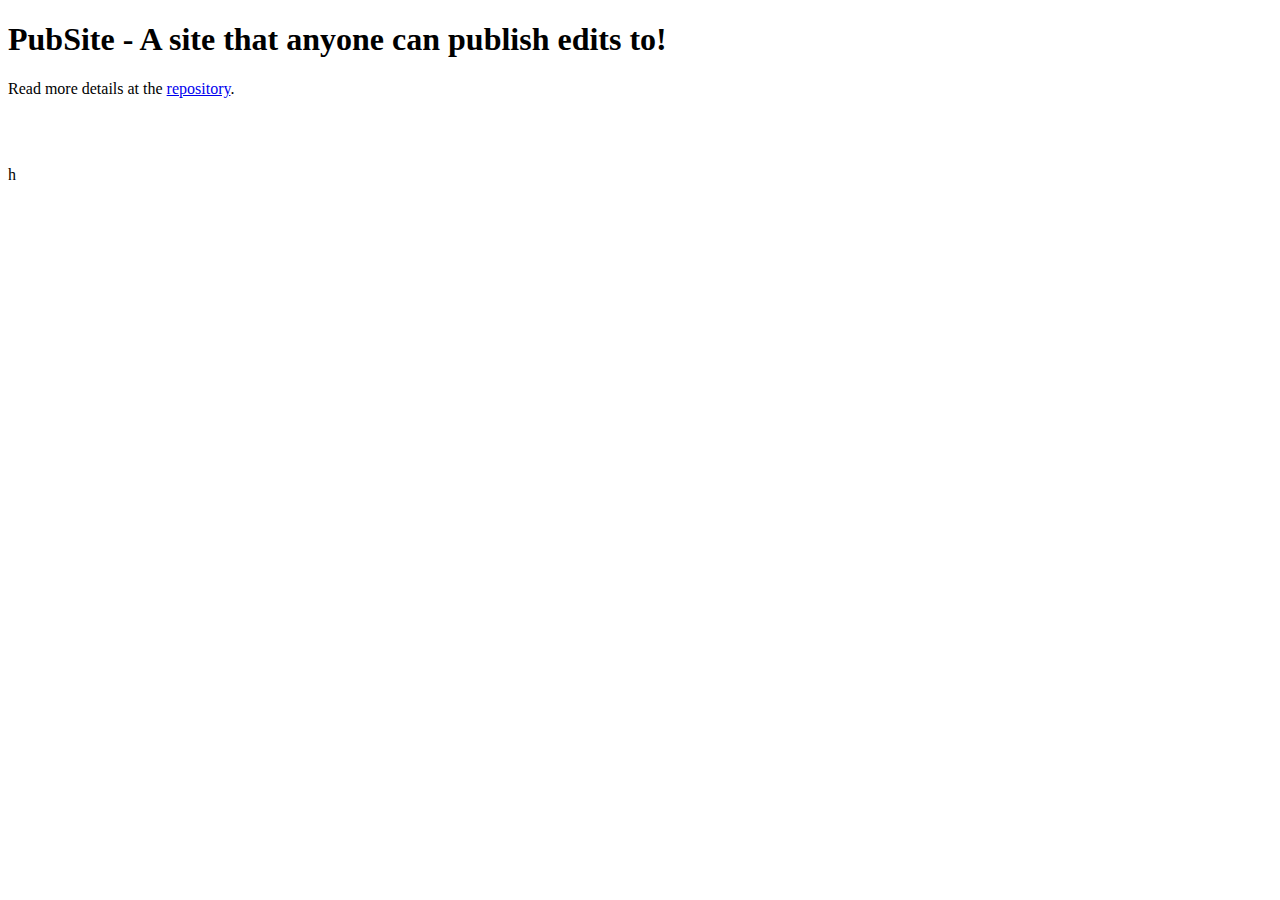
==== index.html @ 2e6f8d7e "h" ====
<!DOCTYPE html>
<html>

<head>
<title>PubSite</title>
<meta name=viewport content="width=device-width, initial-scale=1.0">
<meta name=description content="PubSite - A site that anyone can publish edits to"/>
<link rel=stylesheet href=style.css>
</head>

<body>

<h1>PubSite - A site that anyone can publish edits to!</h1>
<p>Read more details at the <a href=https://github.com/HIDEN64/PubSite>repository</a>.</p>
<br><br>
<p>h</p>
</body>
</html>
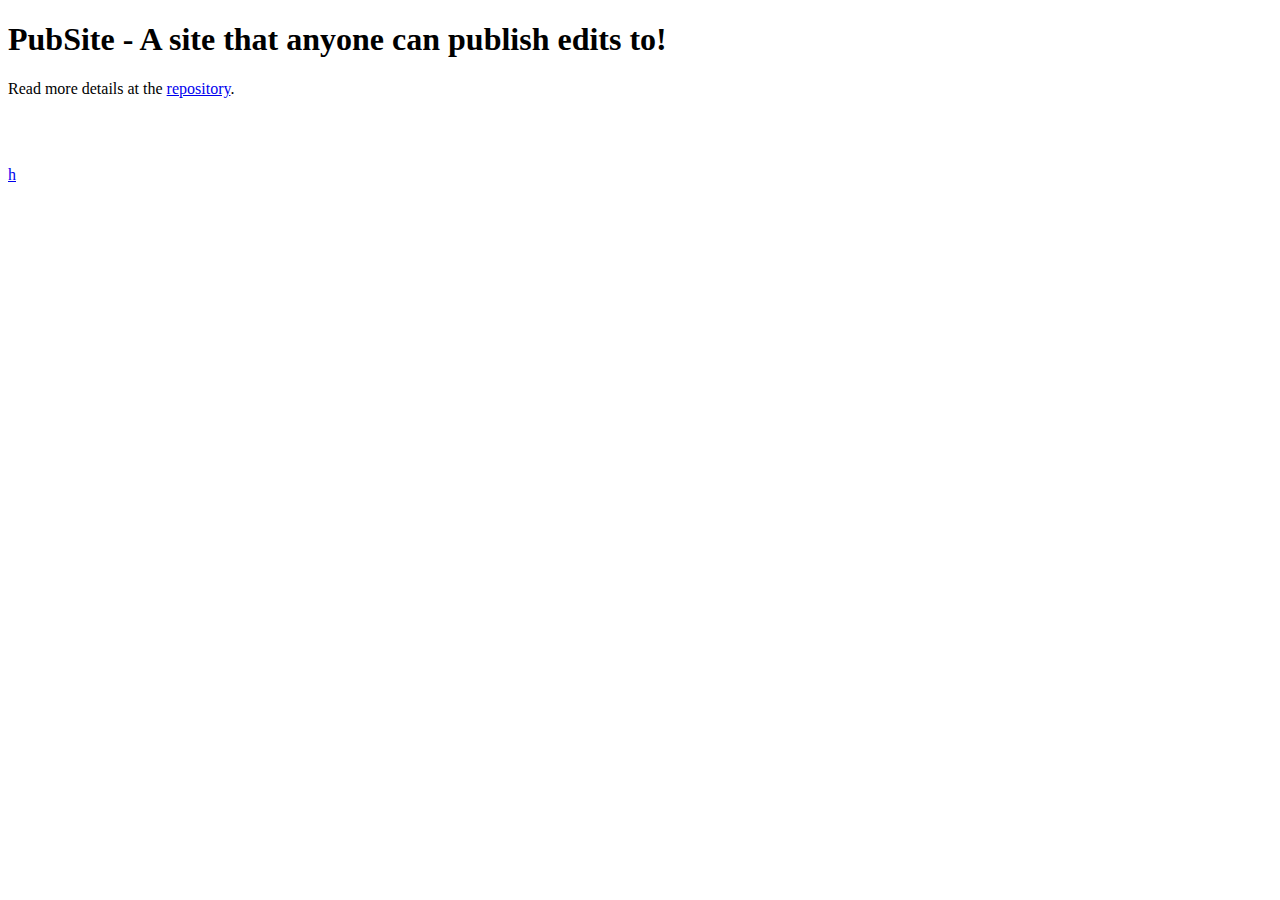
==== commit f9d6abf5: "WHAT H" ====
--- a/index.html
+++ b/index.html
@@ -13,6 +13,6 @@
 <h1>PubSite - A site that anyone can publish edits to!</h1>
 <p>Read more details at the <a href=https://github.com/HIDEN64/PubSite>repository</a>.</p>
 <br><br>
-<p>h</p>
+<p><a href=h.html>h</a></p>
 </body>
 </html>
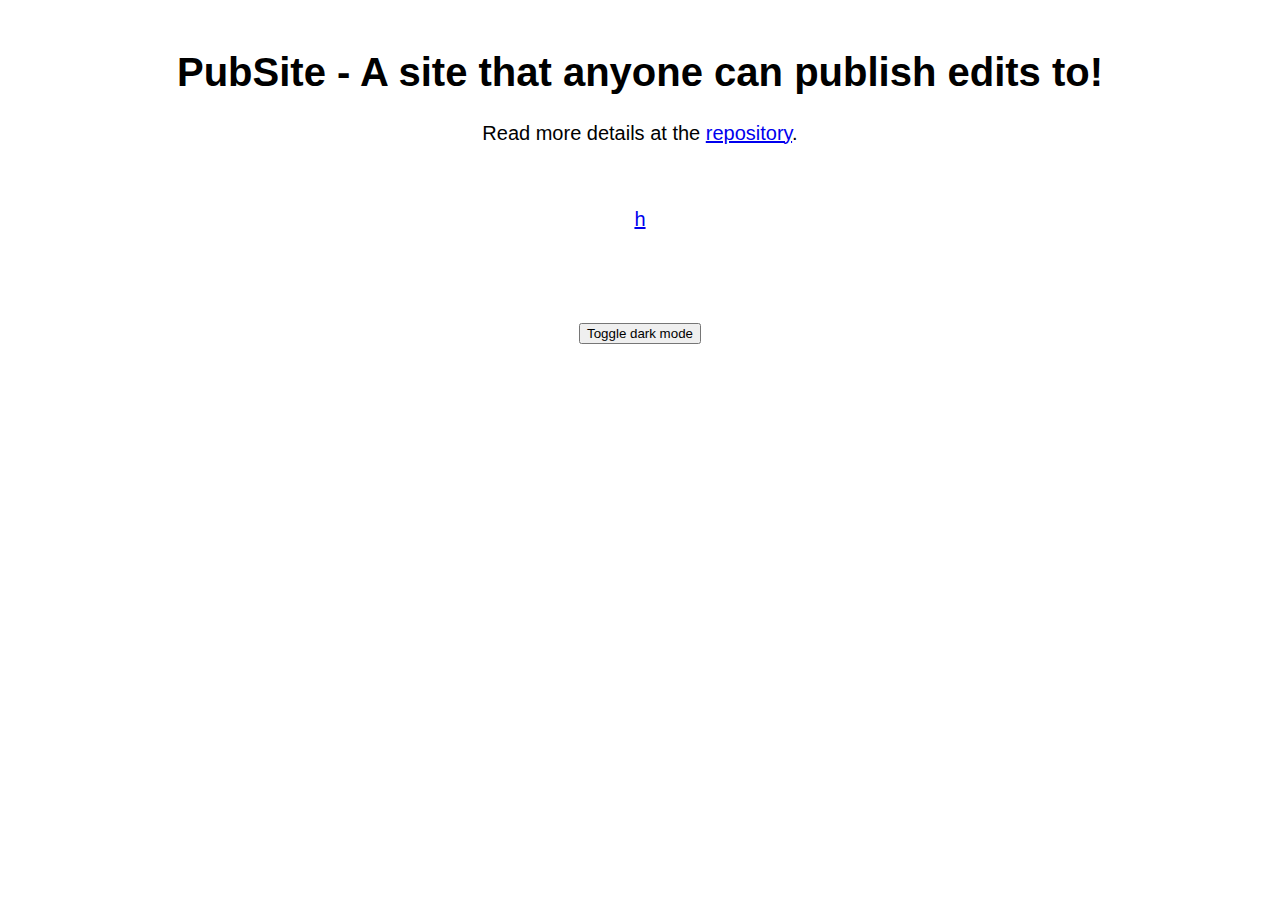
==== commit 034c9890: "jank moment" ====
--- a/index.html
+++ b/index.html
@@ -11,8 +11,20 @@
 <body>
 
 <h1>PubSite - A site that anyone can publish edits to!</h1>
+
 <p>Read more details at the <a href=https://github.com/HIDEN64/PubSite>repository</a>.</p>
-<br><br>
+<br>
 <p><a href=h.html>h</a></p>
+<br><br><br>
+
+<button onclick=toggleDark()>Toggle dark mode</button>
+
+<script>
+function toggleDark() {
+   var element = document.body;
+   element.classList.toggle("dark-mode");
+}
+</script>
+
 </body>
 </html>
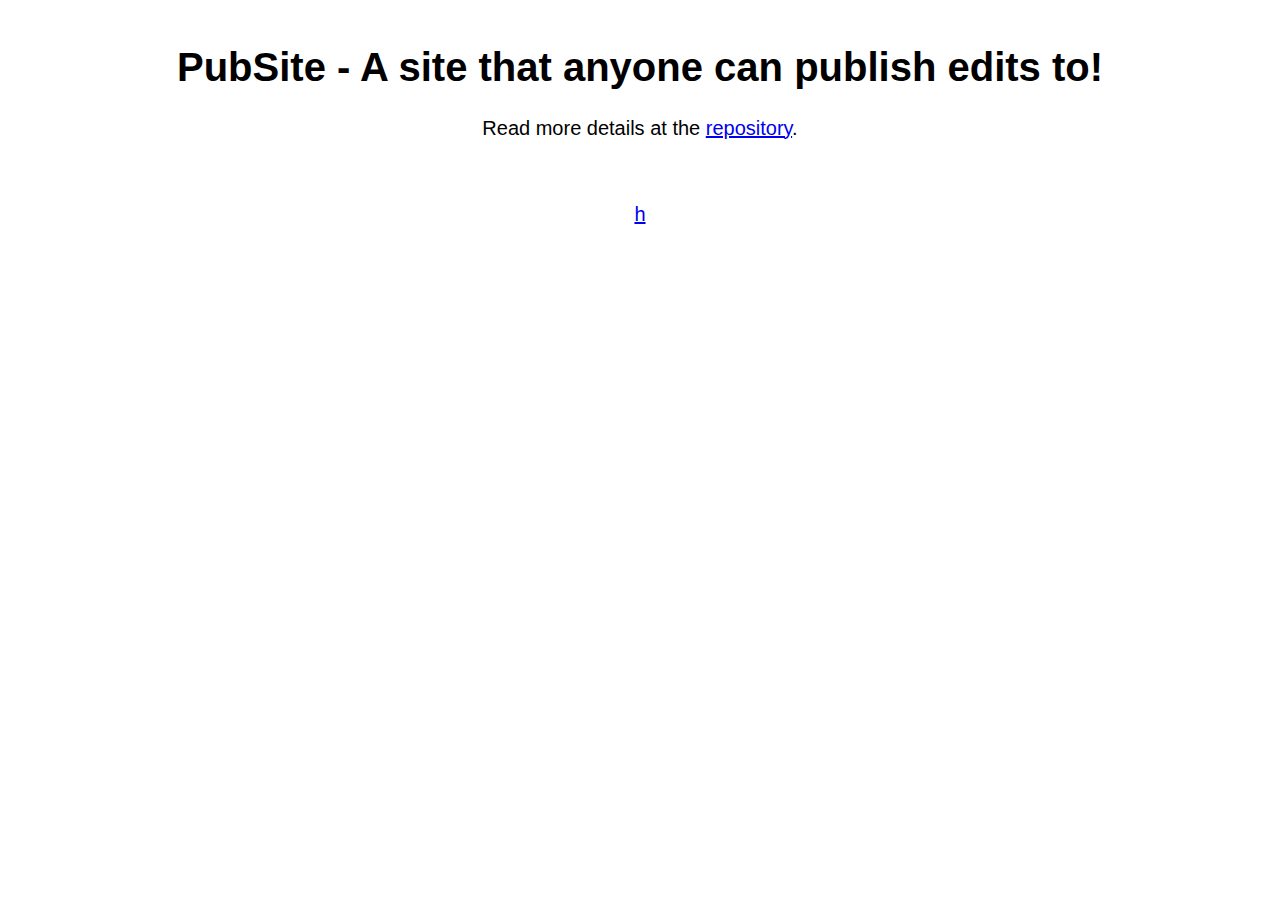
==== commit d66e8068: "nah screw it" ====
--- a/index.html
+++ b/index.html
@@ -15,16 +15,6 @@
 <p>Read more details at the <a href=https://github.com/HIDEN64/PubSite>repository</a>.</p>
 <br>
 <p><a href=h.html>h</a></p>
-<br><br><br>
-
-<button onclick=toggleDark()>Toggle dark mode</button>
-
-<script>
-function toggleDark() {
-   var element = document.body;
-   element.classList.toggle("dark-mode");
-}
-</script>
 
 </body>
 </html>
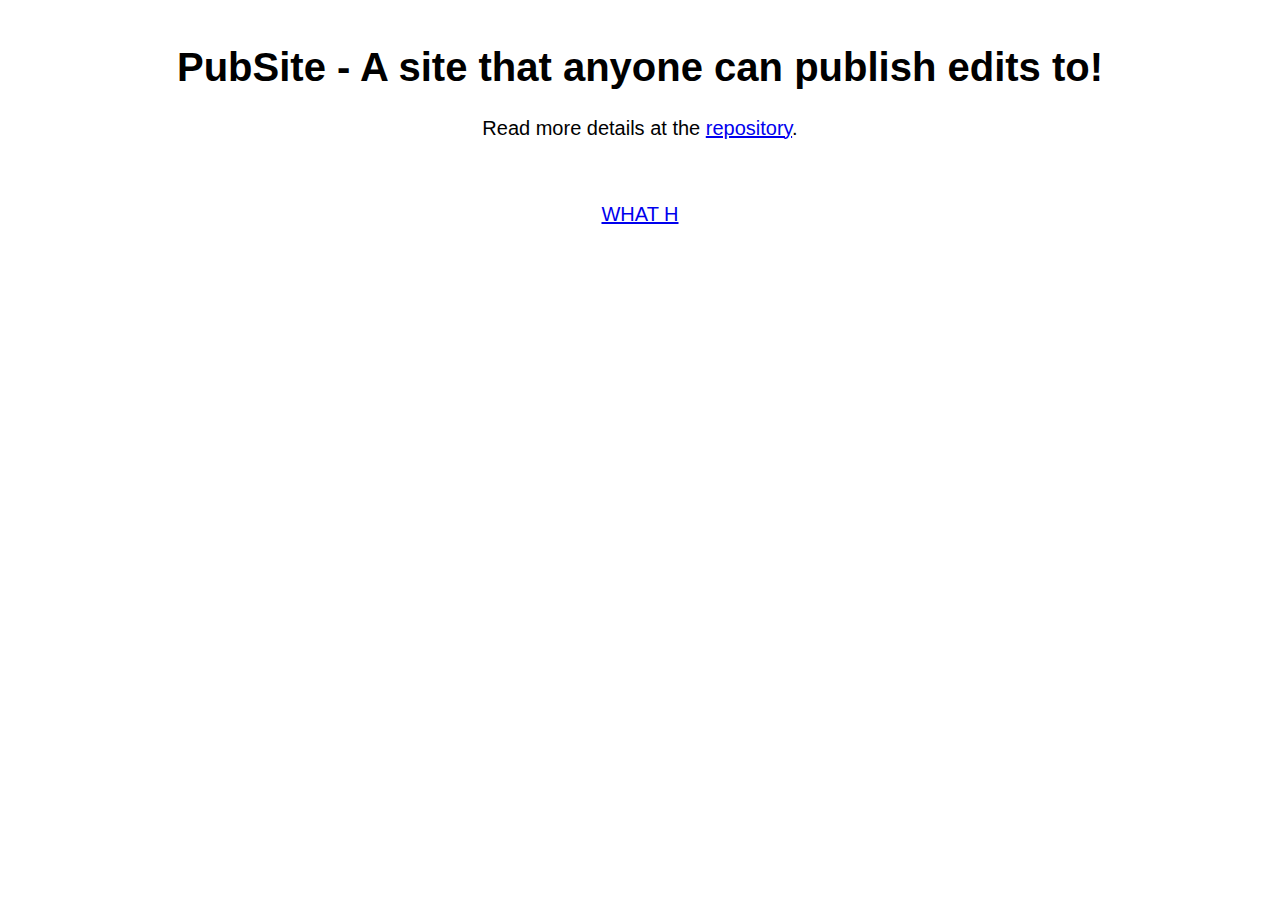
==== commit b96b80de: "WHAT H" ====
--- a/index.html
+++ b/index.html
@@ -14,7 +14,7 @@
 
 <p>Read more details at the <a href=https://github.com/HIDEN64/PubSite>repository</a>.</p>
 <br>
-<p><a href=h.html>h</a></p>
+<p><a href=h.html>WHAT H</a></p>
 
 </body>
 </html>
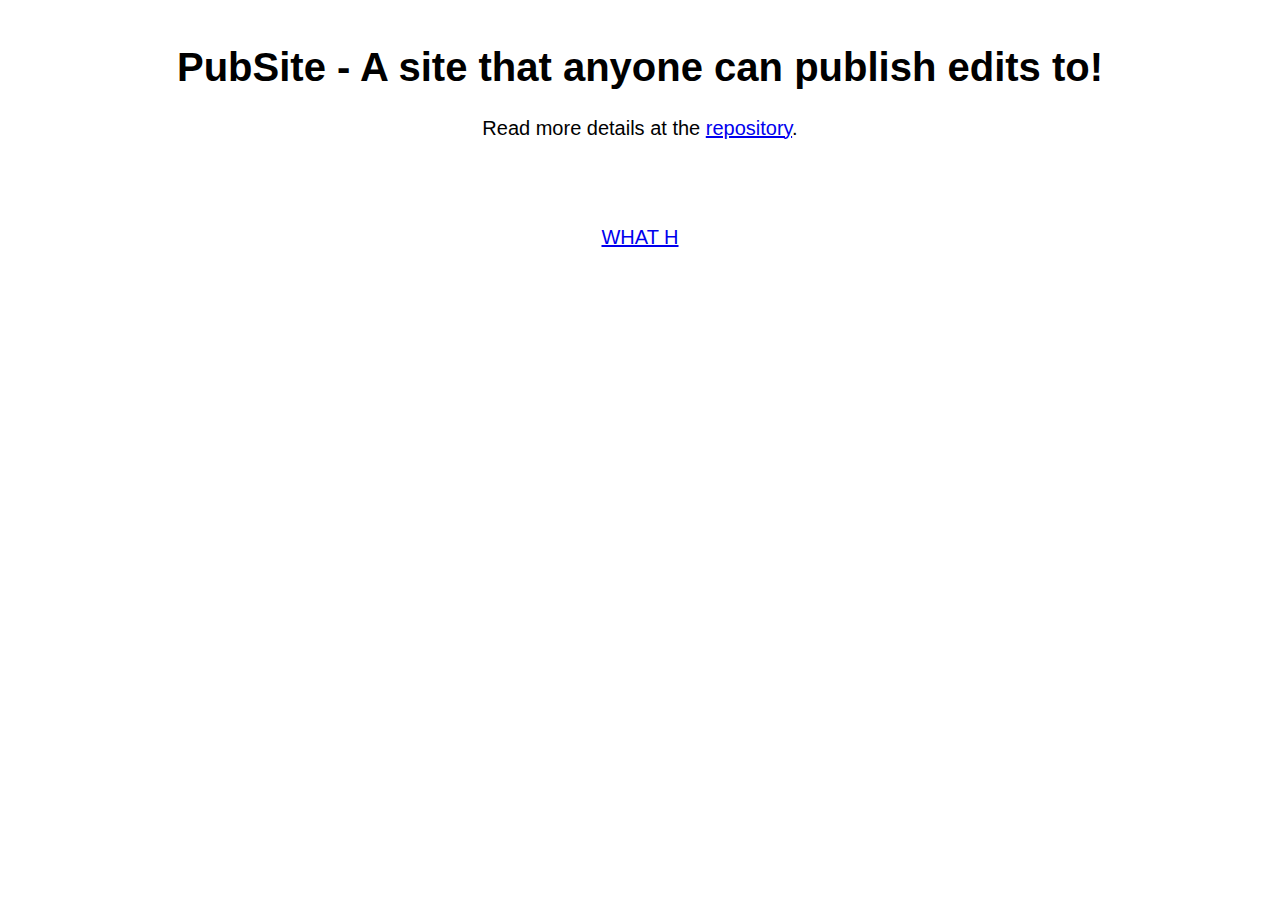
==== commit db111669: "Update index.html" ====
--- a/index.html
+++ b/index.html
@@ -11,10 +11,8 @@
 <body>
 
 <h1>PubSite - A site that anyone can publish edits to!</h1>
-
 <p>Read more details at the <a href=https://github.com/HIDEN64/PubSite>repository</a>.</p>
-<br>
-<p><a href=h.html>WHAT H</a></p>
-
+<br><br>
+<p><a href=whath.html>WHAT H</a></p>
 </body>
 </html>
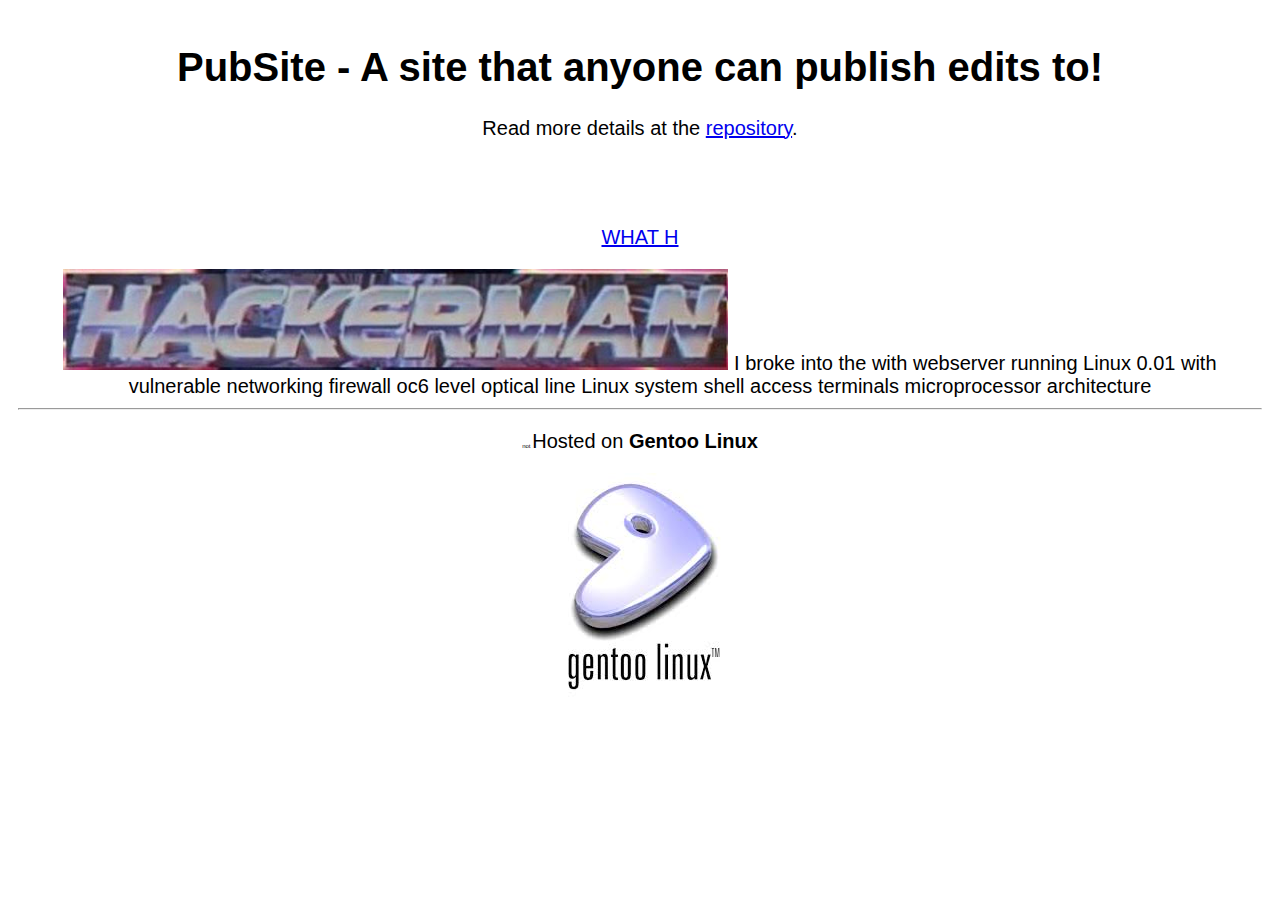
==== commit 8e2edfac: "add the gentoo footer" ====
--- a/index.html
+++ b/index.html
@@ -6,13 +6,42 @@
 <meta name=viewport content="width=device-width, initial-scale=1.0">
 <meta name=description content="PubSite - A site that anyone can publish edits to"/>
 <link rel=stylesheet href=style.css>
+<link rel=icon href=favicon.ico>
 </head>
 
 <body>
-
 <h1>PubSite - A site that anyone can publish edits to!</h1>
 <p>Read more details at the <a href=https://github.com/HIDEN64/PubSite>repository</a>.</p>
 <br><br>
 <p><a href=whath.html>WHAT H</a></p>
+<img src="hackerman.png">
+<script>
+var things = new Array("non-rotatable disk", "side fumbling CPU", "processor", "with multidimension network security access vulnerabilities", "oc6 level optical line", "microprocessor architecture", "server", "minecraft server", "webserver running Linux 0.01", "Linux system", "shell access terminals", "vulnerable networking firewall", "multiphase process memorizer", "x86 IBM level architecture", "network firewall daemon", "network routing device", "insecure Windows server", "Windows server 1985", "transdimensional phasing device");
+
+var actions = new Array("I've hacked into your ", "I'm breaking into the ", "I've hacked the ", "I've gained effective root access to your ", "I'm gaining root access to ", "I've hacked the ", "I broke into the ");
+
+var jargon = actions[(Math.ceil(Math.random() * actions.length) - 1)]
+var length = 5;
+
+for (let i = 0; i <= length; i++) {
+    if (i <= 1) {
+        jargon = jargon + "with ";
+     };
+     jargon = jargon + things[(Math.ceil(Math.random() * things.length) - 1)] + " ";
+};
+
+document.write(jargon)
+</script>
+
+<hr>
+
+<footer>
+<center>
+    <p><p style="font-size: 6px; display: inline">not </p>Hosted on <b>Gentoo Linux</b></p>
+    <a href=https://gentoo.org/>
+        <img src=gentoo.jpeg alt="Totally powered by Gentoo.">
+    </a>
+</center>
+</footer>
 </body>
 </html>
